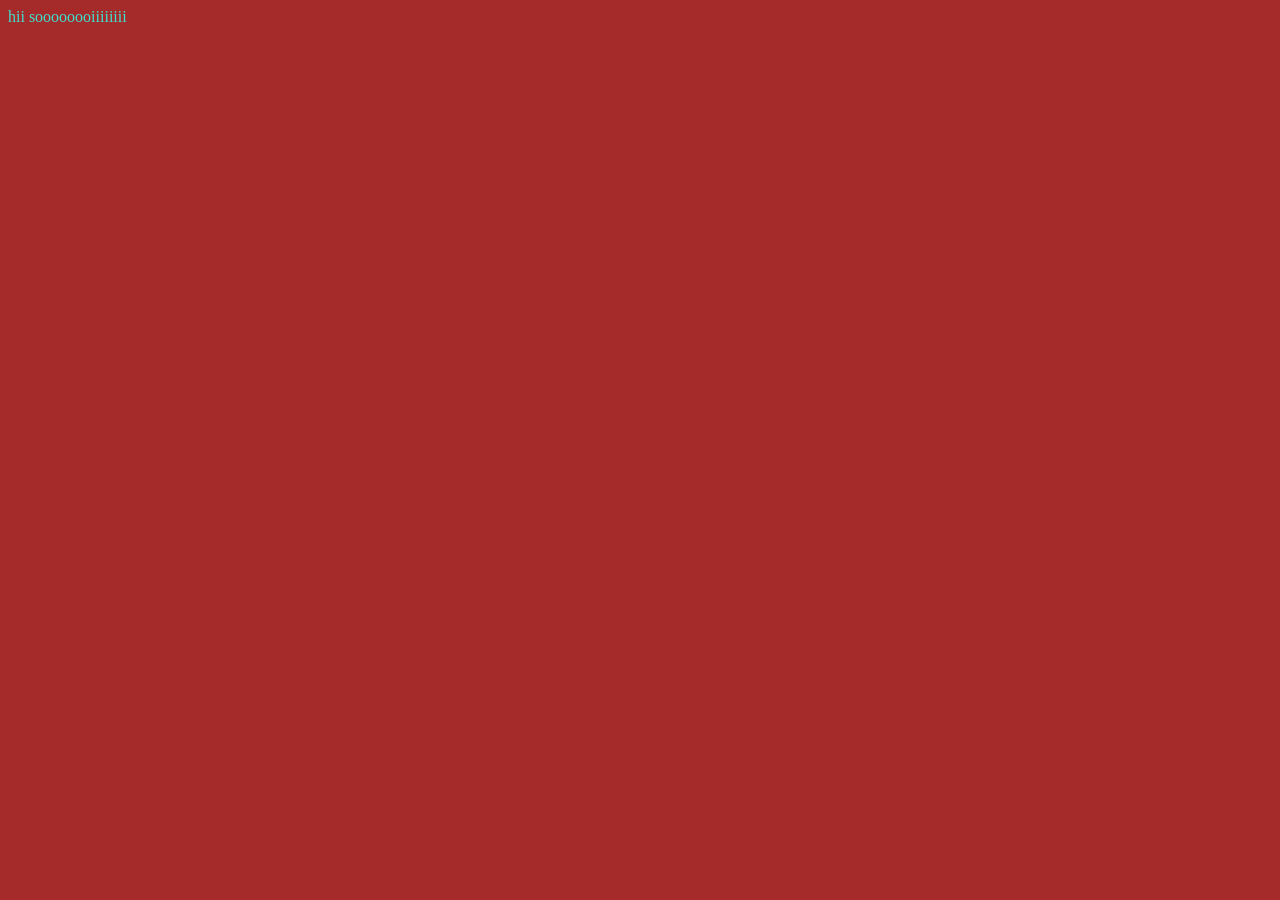
==== index.html @ e09f70ab "first commit" ====
<!DOCTYPE html>
<html lang="en">
<head>hii
    <meta charset="UTF-8">
    <meta name="viewport" content="width=device-width, initial-scale=1.0">
    <title>booom </title>
    <link rel="stylesheet" href="style.css">
</head>
<body> soooooooiiiiiiii 
    <link rel="stylesheet" href=".css">
    <script src="script.js"></script>
</body>
</html>
---- style.css ----
body {
    background-color: brown;
    color: turquoise;
}
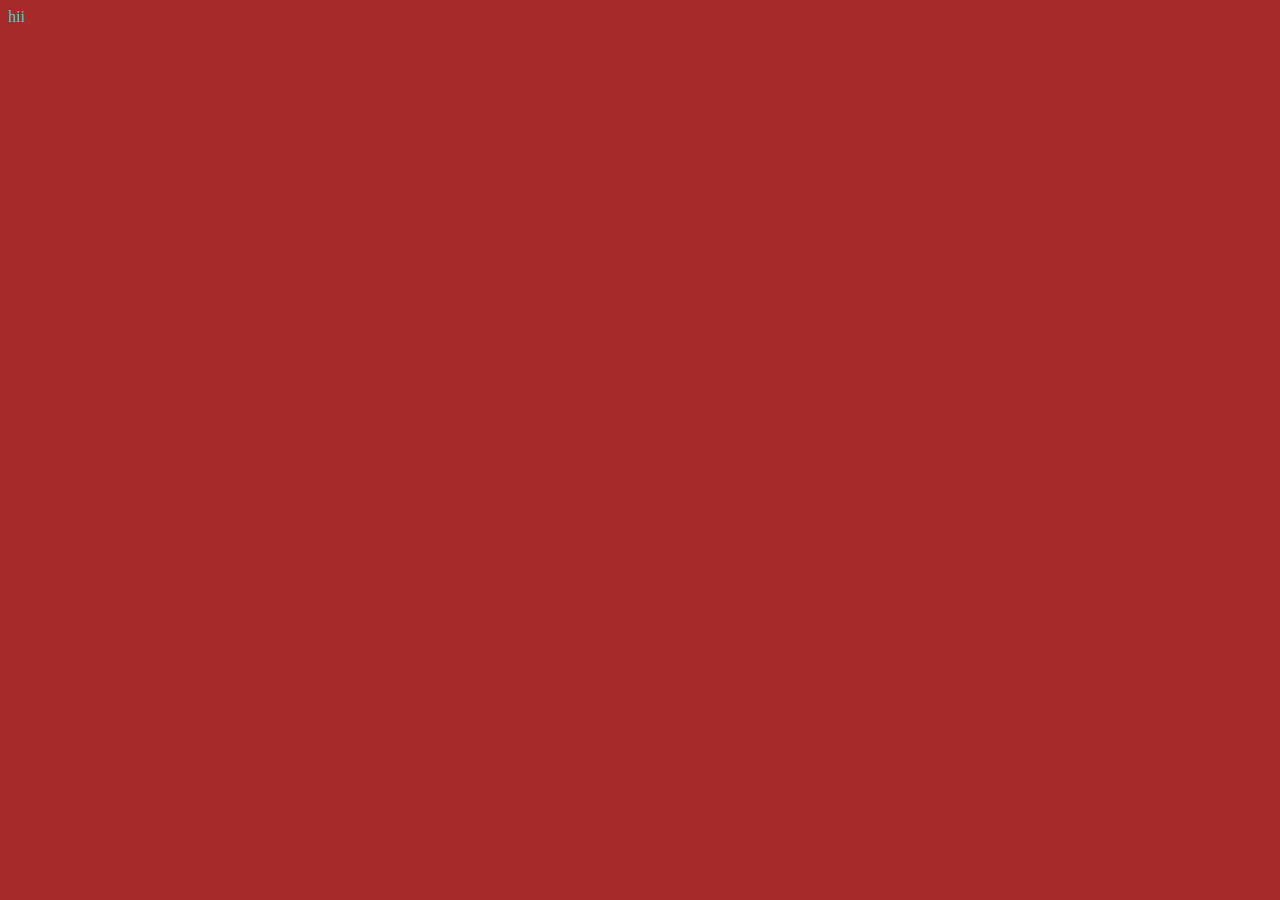
==== commit 18aec703: "fix: remove extraneous text from body tag in index.html" ====
--- a/index.html
+++ b/index.html
@@ -6,7 +6,7 @@
     <title>booom </title>
     <link rel="stylesheet" href="style.css">
 </head>
-<body> soooooooiiiiiiii 
+<body>
     <link rel="stylesheet" href=".css">
     <script src="script.js"></script>
 </body>
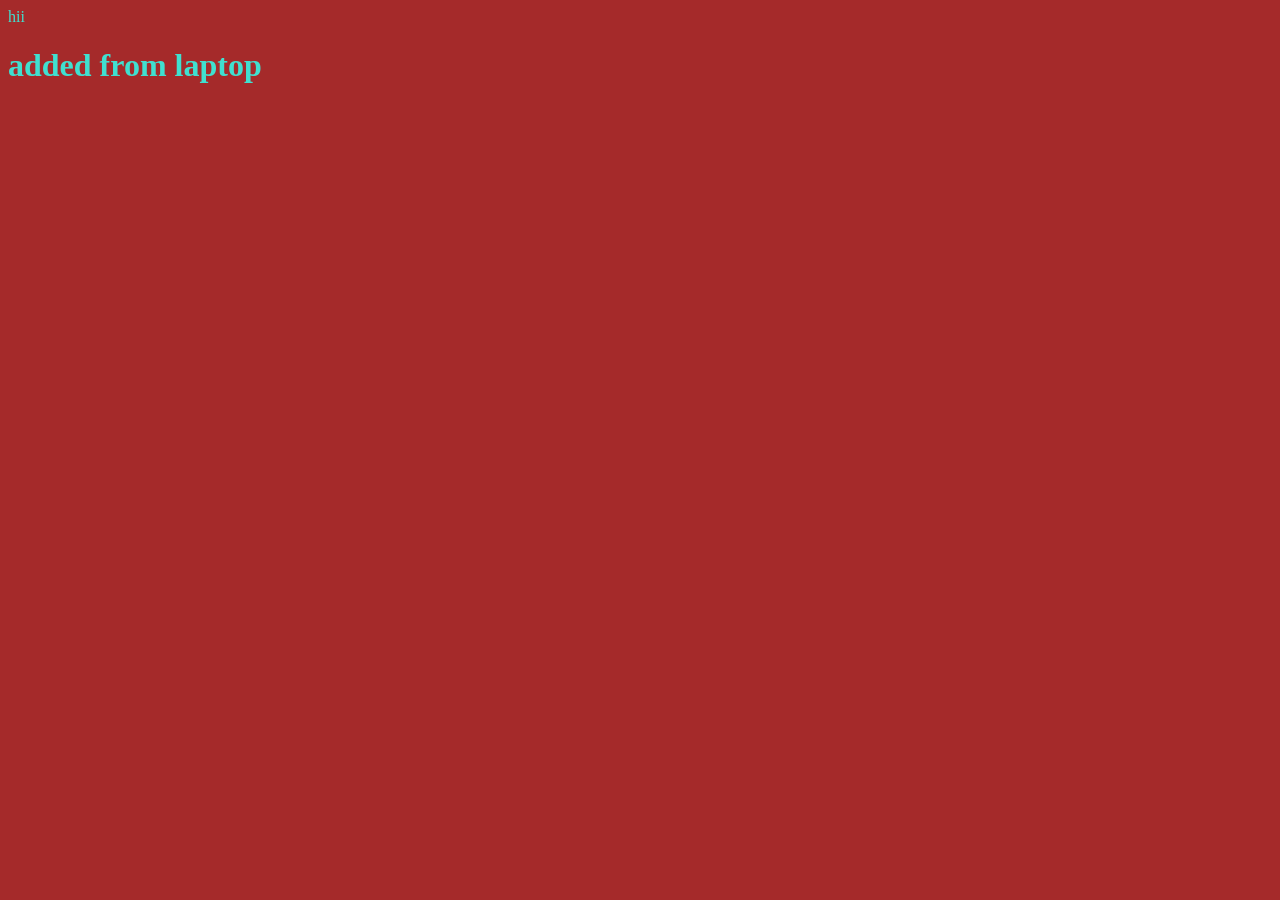
==== commit 2bb6ff93: "added from laptop" ====
--- a/index.html
+++ b/index.html
@@ -7,6 +7,7 @@
     <link rel="stylesheet" href="style.css">
 </head>
 <body>
+    <h1>added from laptop</h1>
     <link rel="stylesheet" href=".css">
     <script src="script.js"></script>
 </body>
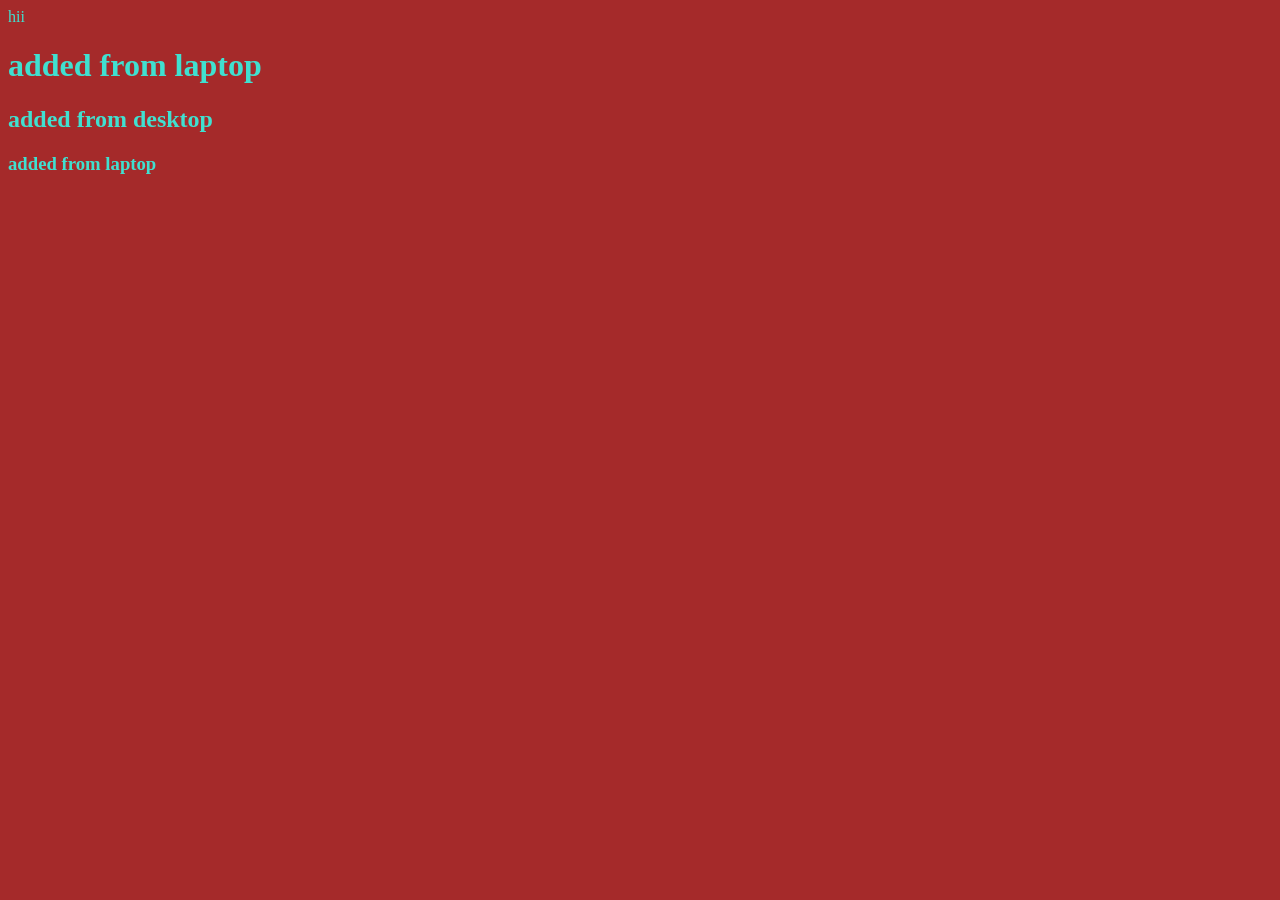
==== commit f9281a00: "desktop" ====
--- a/index.html
+++ b/index.html
@@ -8,7 +8,8 @@
 </head>
 <body>
     <h1>added from laptop</h1>
-    <link rel="stylesheet" href=".css">
+    <h2>added from desktop</h2>
+    <h3>added from laptop</h3>   
     <script src="script.js"></script>
 </body>
 </html>
